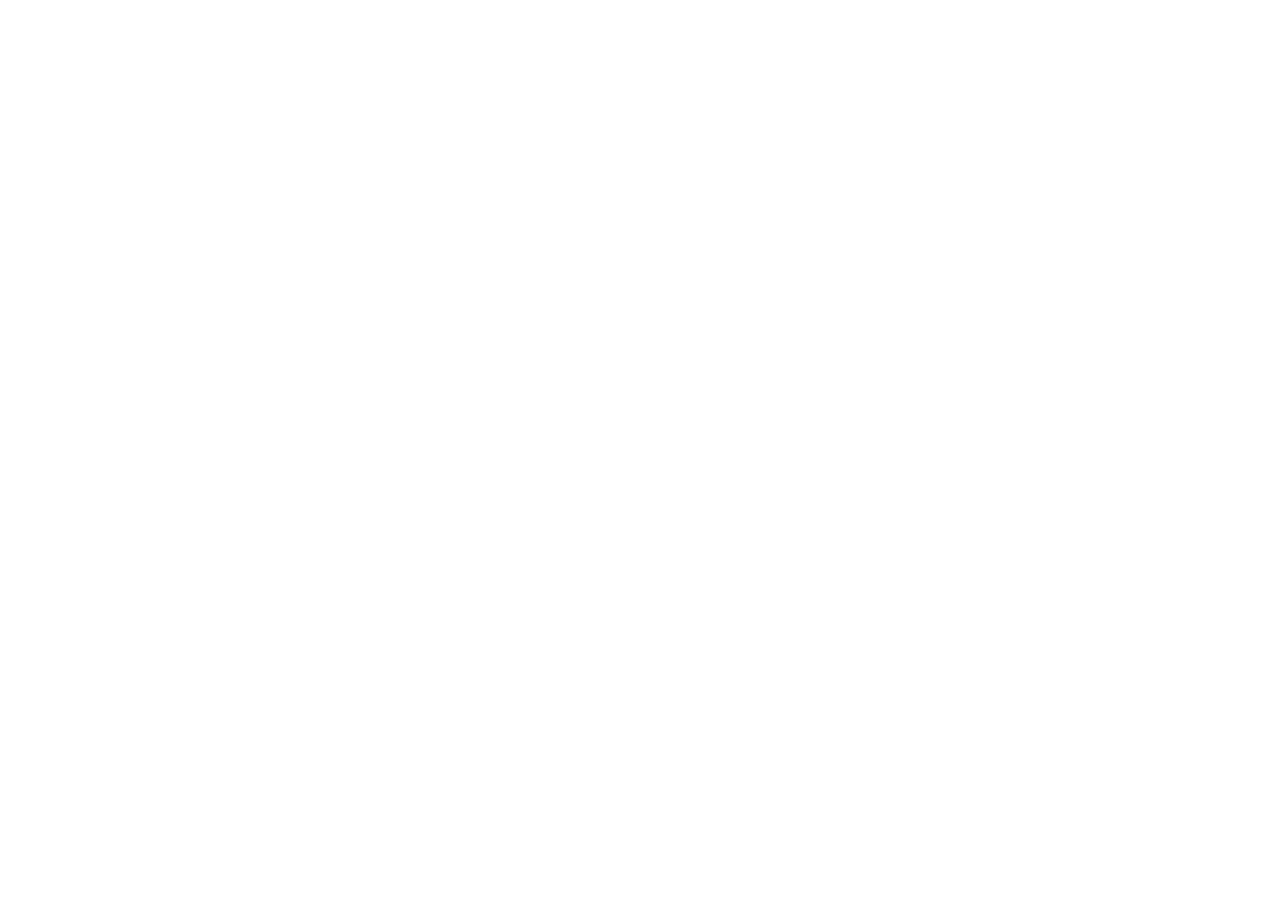
==== build_web/main.html @ 2d49c9ab "build web" ====
<!DOCTYPE html>
<script src="wasm_exec.js"></script>
<script>
    // Polyfill
    if (!WebAssembly.instantiateStreaming) {
        WebAssembly.instantiateStreaming = async (resp, importObject) => {
            const source = await (await resp).arrayBuffer();
            return await WebAssembly.instantiate(source, importObject);
        };
    }

    const go = new Go();
    WebAssembly.instantiateStreaming(fetch("jetpackgame.wasm"), go.importObject).then(result => {
        go.run(result.instance);
    });
</script>
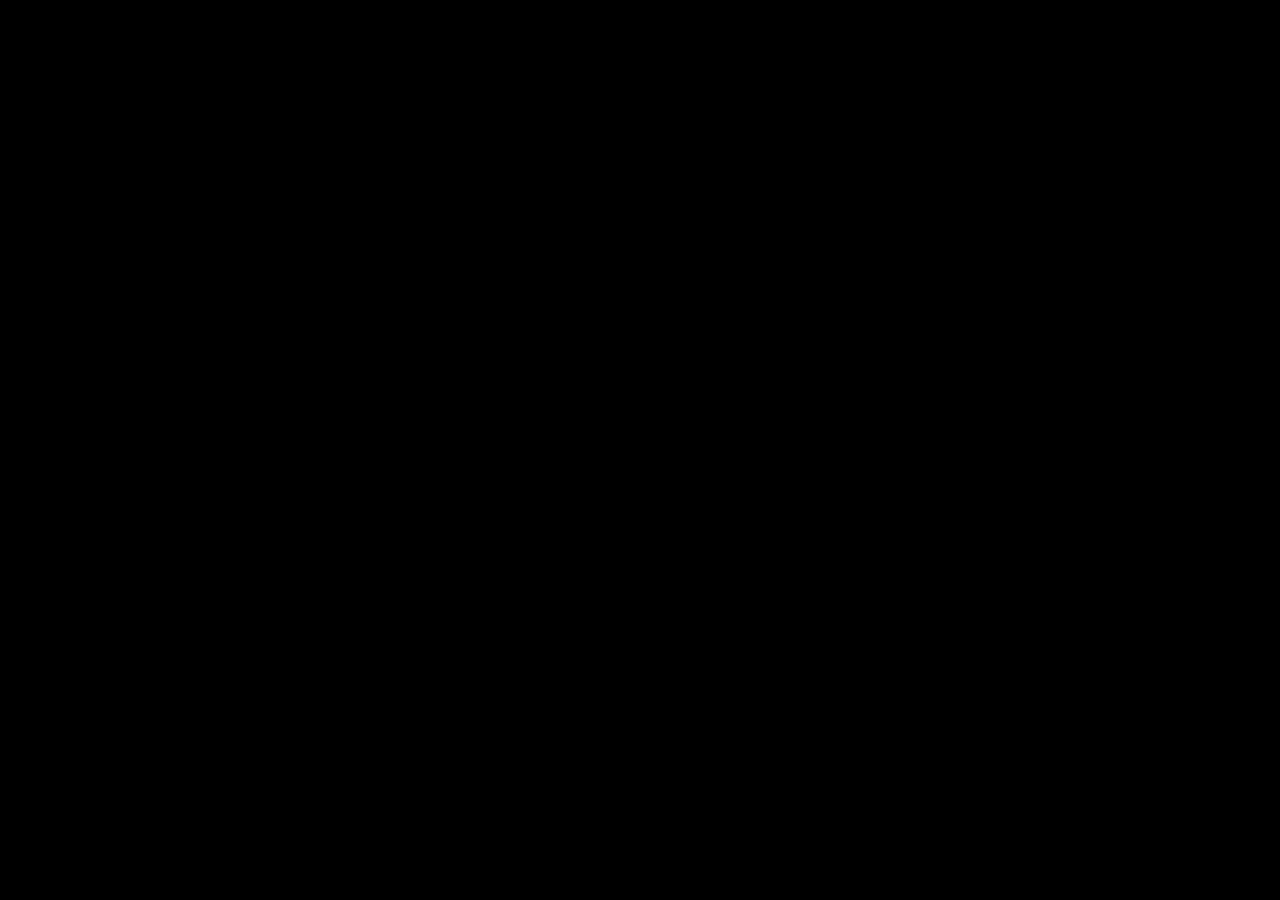
==== commit 7e5dba08: "improve visualization in build htmls" ====
--- a/build_web/main.html
+++ b/build_web/main.html
@@ -1,16 +1,31 @@
 <!DOCTYPE html>
-<script src="wasm_exec.js"></script>
-<script>
-    // Polyfill
-    if (!WebAssembly.instantiateStreaming) {
-        WebAssembly.instantiateStreaming = async (resp, importObject) => {
-            const source = await (await resp).arrayBuffer();
-            return await WebAssembly.instantiate(source, importObject);
-        };
-    }
+<html lang="en">
 
-    const go = new Go();
-    WebAssembly.instantiateStreaming(fetch("jetpackgame.wasm"), go.importObject).then(result => {
-        go.run(result.instance);
-    });
-</script>+<head>
+    <meta charset="UTF-8">
+    <meta name="viewport" content="width=device-width, initial-scale=1.0">
+    <title>wasm</title>
+    <link rel="stylesheet" href="style.css">
+</head>
+
+<body class="wasmcontent">
+
+    <script src="wasm_exec.js"></script>
+    <script>
+        // Polyfill
+        if (!WebAssembly.instantiateStreaming) {
+            WebAssembly.instantiateStreaming = async (resp, importObject) => {
+                const source = await (await resp).arrayBuffer();
+                return await WebAssembly.instantiate(source, importObject);
+            };
+        }
+
+        const go = new Go();
+        WebAssembly.instantiateStreaming(fetch("jetpackgame.wasm"), go.importObject).then(result => {
+            go.run(result.instance);
+        });
+    </script>
+
+</body>
+
+</html>
--- a/build_web/style.css
+++ b/build_web/style.css
@@ -0,0 +1,15 @@
+html {
+    background-color: black;
+    margin:0;
+    padding:0;
+}
+
+.content {
+    display: flex;
+    align-items: center;
+    justify-content: center;
+}
+
+.wasmcontent {
+    overflow: hidden;
+}
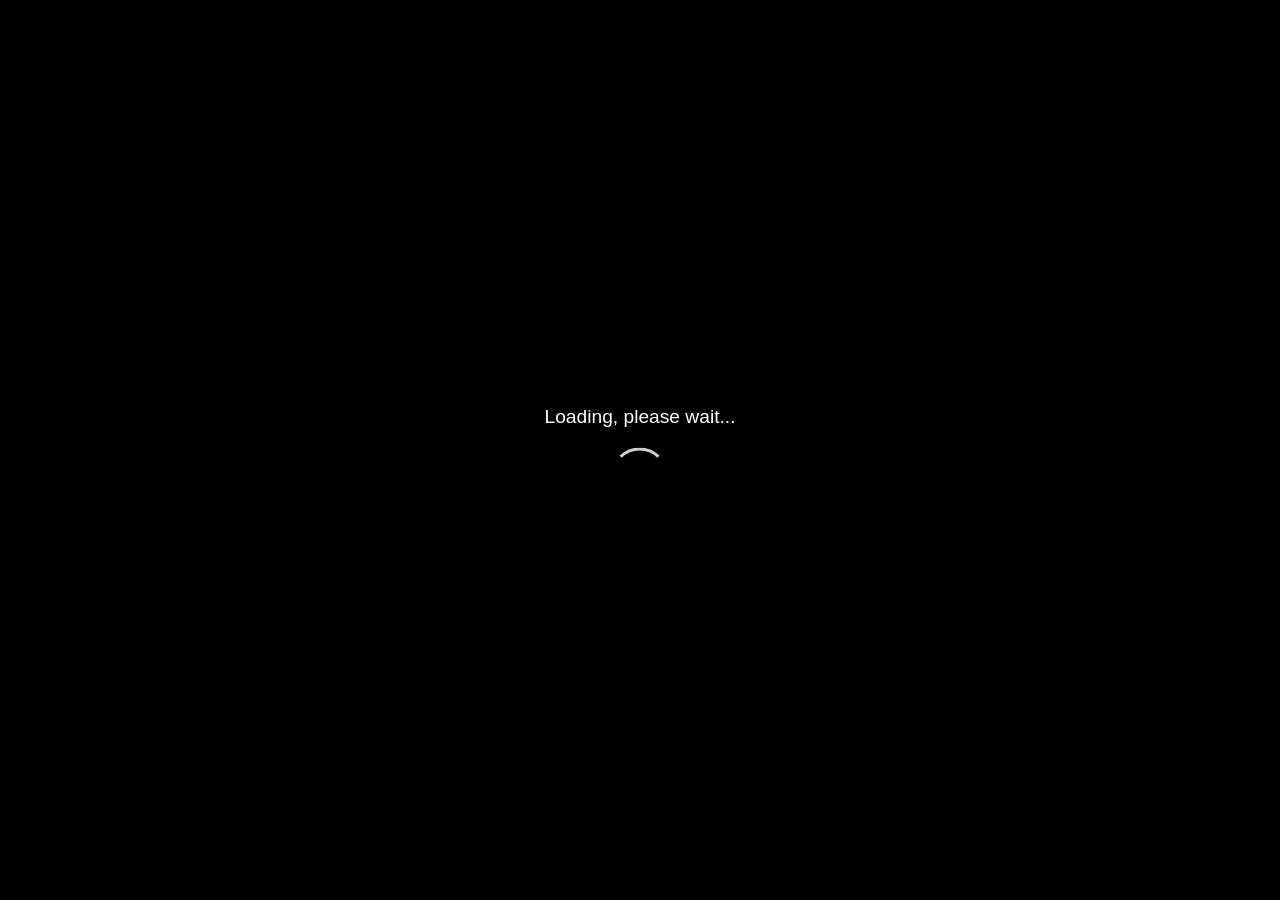
==== commit 0c121b5f: "preloading in html" ====
--- a/build_web/main.html
+++ b/build_web/main.html
@@ -10,8 +10,13 @@
 
 <body class="wasmcontent">
 
+    <div id="spinner" class="spinner">
+        <p>Loading, please wait...</p>
+    </div>
+
     <script src="wasm_exec.js"></script>
     <script>
+
         // Polyfill
         if (!WebAssembly.instantiateStreaming) {
             WebAssembly.instantiateStreaming = async (resp, importObject) => {
@@ -21,9 +26,20 @@
         }
 
         const go = new Go();
+        const spinner = document.getElementById('spinner');
+
         WebAssembly.instantiateStreaming(fetch("jetpackgame.wasm"), go.importObject).then(result => {
+
             go.run(result.instance);
+            spinner.style.display = 'none';
+
+        }).catch(error => {
+
+            console.error('Error loading wasm:', error);
+            spinner.style.display = 'none';
+
         });
+
     </script>
 
 </body>
--- a/build_web/style.css
+++ b/build_web/style.css
@@ -2,6 +2,11 @@
     background-color: black;
     margin:0;
     padding:0;
+}
+
+body {
+    font-family: sans-serif;
+    font-size: 1.2em;
 }
 
 .content {
@@ -13,3 +18,41 @@
 .wasmcontent {
     overflow: hidden;
 }
+
+.spinner {
+    position: fixed;
+    top: 50%;
+    left: 50%;
+    transform: translate(-50%, -50%);
+    display: flex;
+    flex-direction: column;
+    align-items: center;
+}
+
+.spinner p {
+    color: white;
+    margin-top: 10px;
+}
+
+.spinner::after {
+    content: '';
+    width: 50px;
+    height: 50px;
+    border: 3px solid rgba(0, 0, 0, 0.3);
+    border-top-color: #d0d0d0;
+    border-radius: 50%;
+    animation: spin 1s linear infinite;
+}
+
+@keyframes spin {
+    0% { transform: rotate(0deg); }
+    100% { transform: rotate(360deg); }
+}
+
+.footnote {
+    display: flex;
+    align-items: center;
+    justify-content: center;
+    color: #999999;
+}
+
